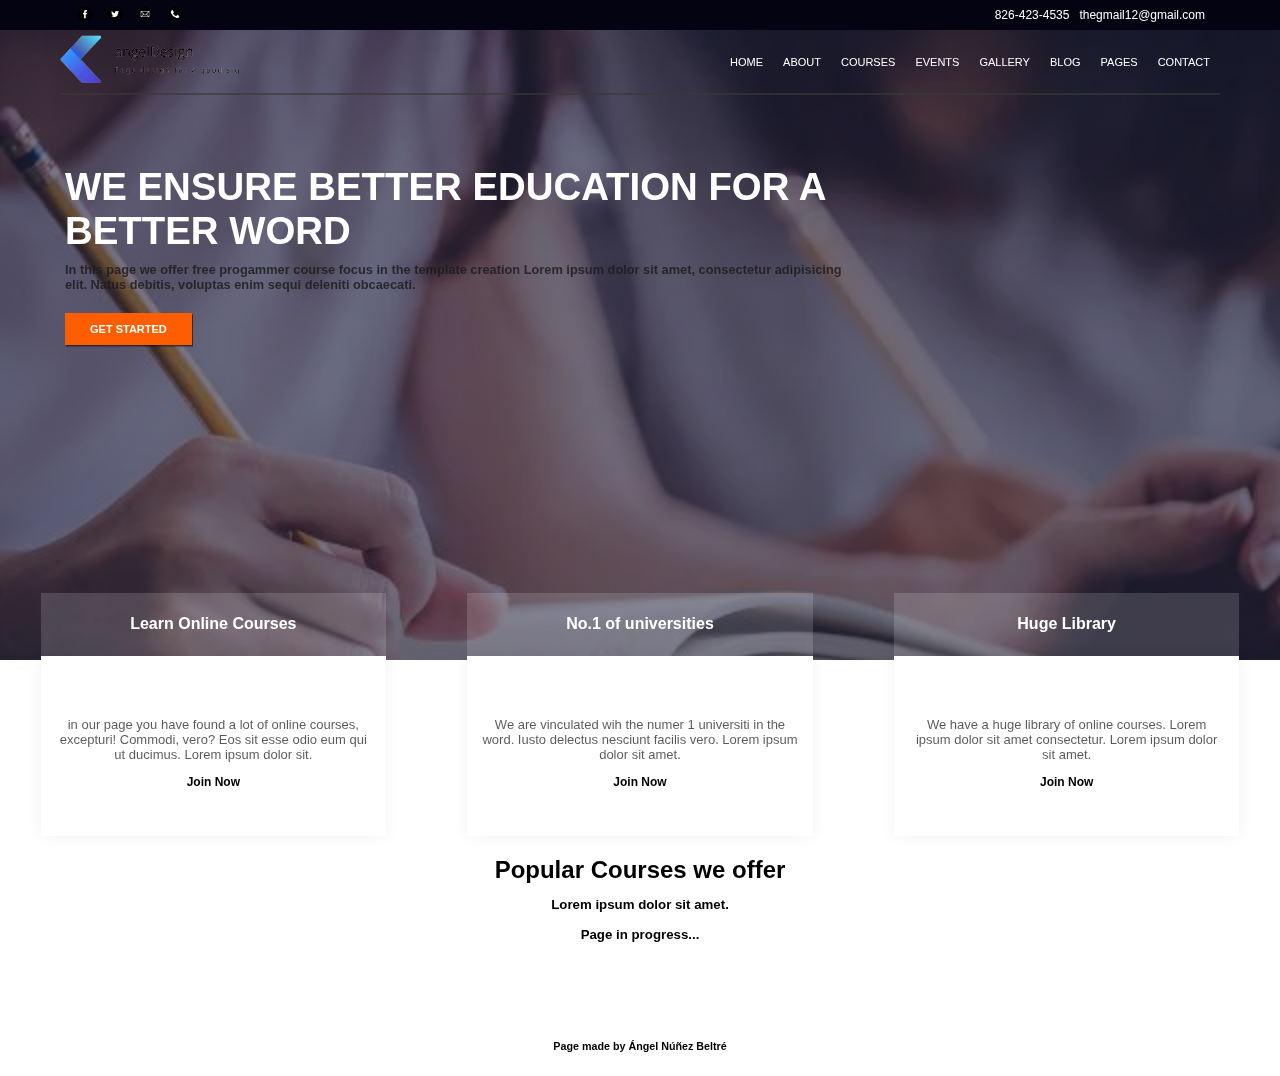
==== page01/index.html @ e8deb987 "Add files via upload" ====
<!DOCTYPE html>
<html lang="en">
<head>
    <link rel="stylesheet" href="./assets/css/style.css">
    <link rel="shortcut icon" href="./assets/img/logo5.png" type="image/x-icon">
    <meta charset="UTF-8">
    <meta http-equiv="X-UA-Compatible" content="IE=edge">
    <meta name="viewport" content="width=device-width, initial-scale=1.0">
    <title>Template 1</title>
</head>
<body>
    <div class="header">
        <div class="referenciasImg">
            <a href="https://facebook.com"><img src="./assets/img/facebook.webp" alt="imagen Facebook"></a>
            <a href="https://twitter.com"><img src="./assets/img/twitter.webp" alt="imagen Twiter"></a>
            <a href="https://gmail.com"><img src="./assets/img/correo-electronico.webp" alt="imagen Gmail"></a>
            <a href="https://whatsapp.com"><img src="./assets/img/whatsapp.webp" alt="imagen Whatsapp"></a>
        </div>
        <div class="referencialink">
            <a href="https://whatsapp.com">826-423-4535</a>
            <a href="https://gmail.com">thegmail12@gmail.com</a>
        </div>
    </div>
    <div class="topSection">
        <picture>
            <div class="fondoNav"></div>
            <nav>
                <div class="navLogo">
                    <img src="./assets/img/logo.webp" alt="Logo">
                </div>
                <div class="navButton">
                    <button onclick="window.location.href = './html/conmingSoon.html'"><span>HOME</span></button>
                    <button onclick="window.location.href = './html/conmingSoon.html'"><span>ABOUT</span></button>
                    <button onclick="window.location.href = './html/conmingSoon.html'"><span>COURSES</span></button>
                    <button onclick="window.location.href = './html/conmingSoon.html'"><span>EVENTS</span></button>
                    <button onclick="window.location.href = './html/conmingSoon.html'"><span>GALLERY</span></button>
                    <button onclick="window.location.href = './html/conmingSoon.html'"><span>BLOG</span><div class="iconArrowDown"></div></button>
                    <button onclick="window.location.href = './html/conmingSoon.html'"><span>PAGES</span><div class="iconArrowDown"></div></button>
                    <button onclick="window.location.href = './html/conmingSoon.html'"><span>CONTACT</span></button>
                </div>
            </nav>
            <div class="infoTopSection">
                <h1>WE ENSURE BETTER EDUCATION FOR A BETTER WORD</h1>
                <h5>In this page we offer free progammer course focus in the template creation Lorem ipsum dolor sit amet, consectetur adipisicing elit. Natus debitis, voluptas enim sequi deleniti obcaecati.</h5>
                <button onclick="window.location.href = './html/conmingSoon.html'" class="buttonTopSection"><span>GET STARTED</span></button>
            </div>
        </picture>
        <div class="downTitle">
            <div><span>Learn Online Courses</span></div>
            <div><span>No.1 of universities</span></div>
            <div><span>Huge Library</span></div>
        </div>
        <div class="infoOFDownTitle">
            <div>
                <p>in our page you have found a lot of online courses, excepturi! Commodi, vero? Eos sit esse odio eum qui ut ducimus. Lorem ipsum dolor sit.</p>
                <a href="./html/conmingSoon.html">Join Now</a>
            </div>
            <div>
                <p>We are vinculated wih the numer 1 universiti in the word. Iusto delectus nesciunt facilis vero. Lorem ipsum dolor sit amet.</p>
                <a href="./html/conmingSoon.html">Join Now</a>
            </div>
            <div>
                <p>We have a huge library of online courses. Lorem ipsum dolor sit amet consectetur. Lorem ipsum dolor sit amet.</p>
                <a href="./html/conmingSoon.html">Join Now</a>
            </div>
        </div>
    </div>
    <div class="infoSection">
        <h2>Popular Courses we offer</h2>
        <h5>Lorem ipsum dolor sit amet.</h5>
        <h5>Page in progress...</h5>
    </div>
    <footer>
        <h6>Page made by Ángel Núñez Beltré</h6>
    </footer>
</body>
</html>
---- page01/assets/css/style.css ----
body{
    font-family: 'Gill Sans', 'Gill Sans MT', Calibri, 'Trebuchet MS', sans-serif;
    margin: 0;
    padding: 0;
    min-width: 100%;
}
.header{
    background-color: rgb(3, 3, 17);
    height: 30px;
    padding: 0 75px 0 75px;
    margin: 0;
    display: flex;
    align-items: center;
    color: white;
    justify-content: space-between;
    
}
.header img{
    height: 20px;
}
.header a{
    color: white;
    font-size: 12px;
    text-decoration: none;
}
.referenciasImg{
    display: flex;
    gap: 10px;
}
.referencialink{
    display: flex;
    gap: 10px;
}
.topSection{
    padding: 0;
    margin: 0;
    color: white;
}
picture{
    display: inline-block;
    background-color: rgba(0, 3, 39, 0.521);
    height: 70vh;
    width: 100%;
}
.fondoNav{
    mix-blend-mode: multiply;
    position: absolute;
    background: black url(../img/fondoNav.webp) no-repeat fixed;
    background-size: 100%;
    height: 70vh;
    width: 100%;
    z-index: -1;
    background-size: cover;
}
.infoTopSection{
    margin: 70px 33% 0 65px;
}
nav{
    display: flex;
    margin: 0 60px 0 60px;
    border-bottom: 2px rgba(56, 56, 56, 0.637) solid;
    justify-content: space-between;
}
nav img{
    height: 48px;
    width: 180px;
    margin: 5px 0px 10px 0px;
}
.navLogo{
    display: flex;
}
.navButton{
    display: flex;
}
.navButton button{
    background-color: transparent;
    padding-left: 10px;
    padding-right: 10px;
    border: none;
    cursor: pointer;
    transition-duration: .8s;
}
.navButton button:hover{
    background-color: rgb(3, 3, 17);
}
.navButton button:focus{
    background-color: rgb(3, 3, 17);
}
.navButton button span{
    text-decoration: none;
    color: white;
    user-select: none;
    font-size: 11px;
}
.infoTopSection h1{
    font-size: 3vw;
    font-weight: bolder;
    min-width: 365px;
}
.infoTopSection h5{
    font-size: 1vw;
    margin-top: -17px;
    color: rgba(27, 27, 27, 0.836);
    min-width: 313px;
}
.infoTopSection button{
    cursor: pointer;
    background-color: rgb(255, 94, 0);
    color: white;
    font-size: 11px;
    font-weight: bold;
    border-width: 0px;
    padding: 10px 25px 10px 25px;
    transition-duration: .4s;
    box-shadow: 1px 1.5px rgba(0, 0, 0, 0.534);
}
.infoTopSection button:hover{
    background-color: rgb(211, 77, 0);
    box-shadow: 0px 0px rgba(0, 0, 0, 0.534);
}
.downTitle{
    margin-top: -7.5vh;
    display: flex;
    justify-content: space-around;
}
.downTitle div{
    display: flex;
    width: 27%;
    height: 7.1vh;
    align-items: center;
    justify-content: center;
    background-color: rgba(255, 255, 255, 0.151);
}
.downTitle span{
    font-weight: bold;
}
.infoOFDownTitle{
    display: flex;
    justify-content: space-around;
}
.infoOFDownTitle div{
    display: flex;
    flex-direction: column;
    width: 27%;
    height: 20vh;
    align-items: center;
    justify-content: center;
    background-color: rgb(255, 255, 255);
    box-shadow: 0px 0px 15px 0px rgba(0, 0, 0, 0.055) ;
}
.infoOFDownTitle p{
    color: rgba(0, 0, 0, 0.651);
    text-align: center;
    font-size: small;
    padding: 0 15px 0 15px;
}
.infoOFDownTitle a{
    color: rgb(0, 0, 0);
    text-decoration: none;
    font-weight: bold;
    font-family: Arial, Helvetica, sans-serif;
    font-size: 12px;
}
.infoSection{
    display: flex;
    width: 100%;
    flex-direction: column;
    align-items: center;
}
.infoSection h5{
    margin-top: -7px;
}
footer{
    margin-top: 50px;
    display: flex;
    width: 100%;
    flex-direction: column;
    align-items: center;
}
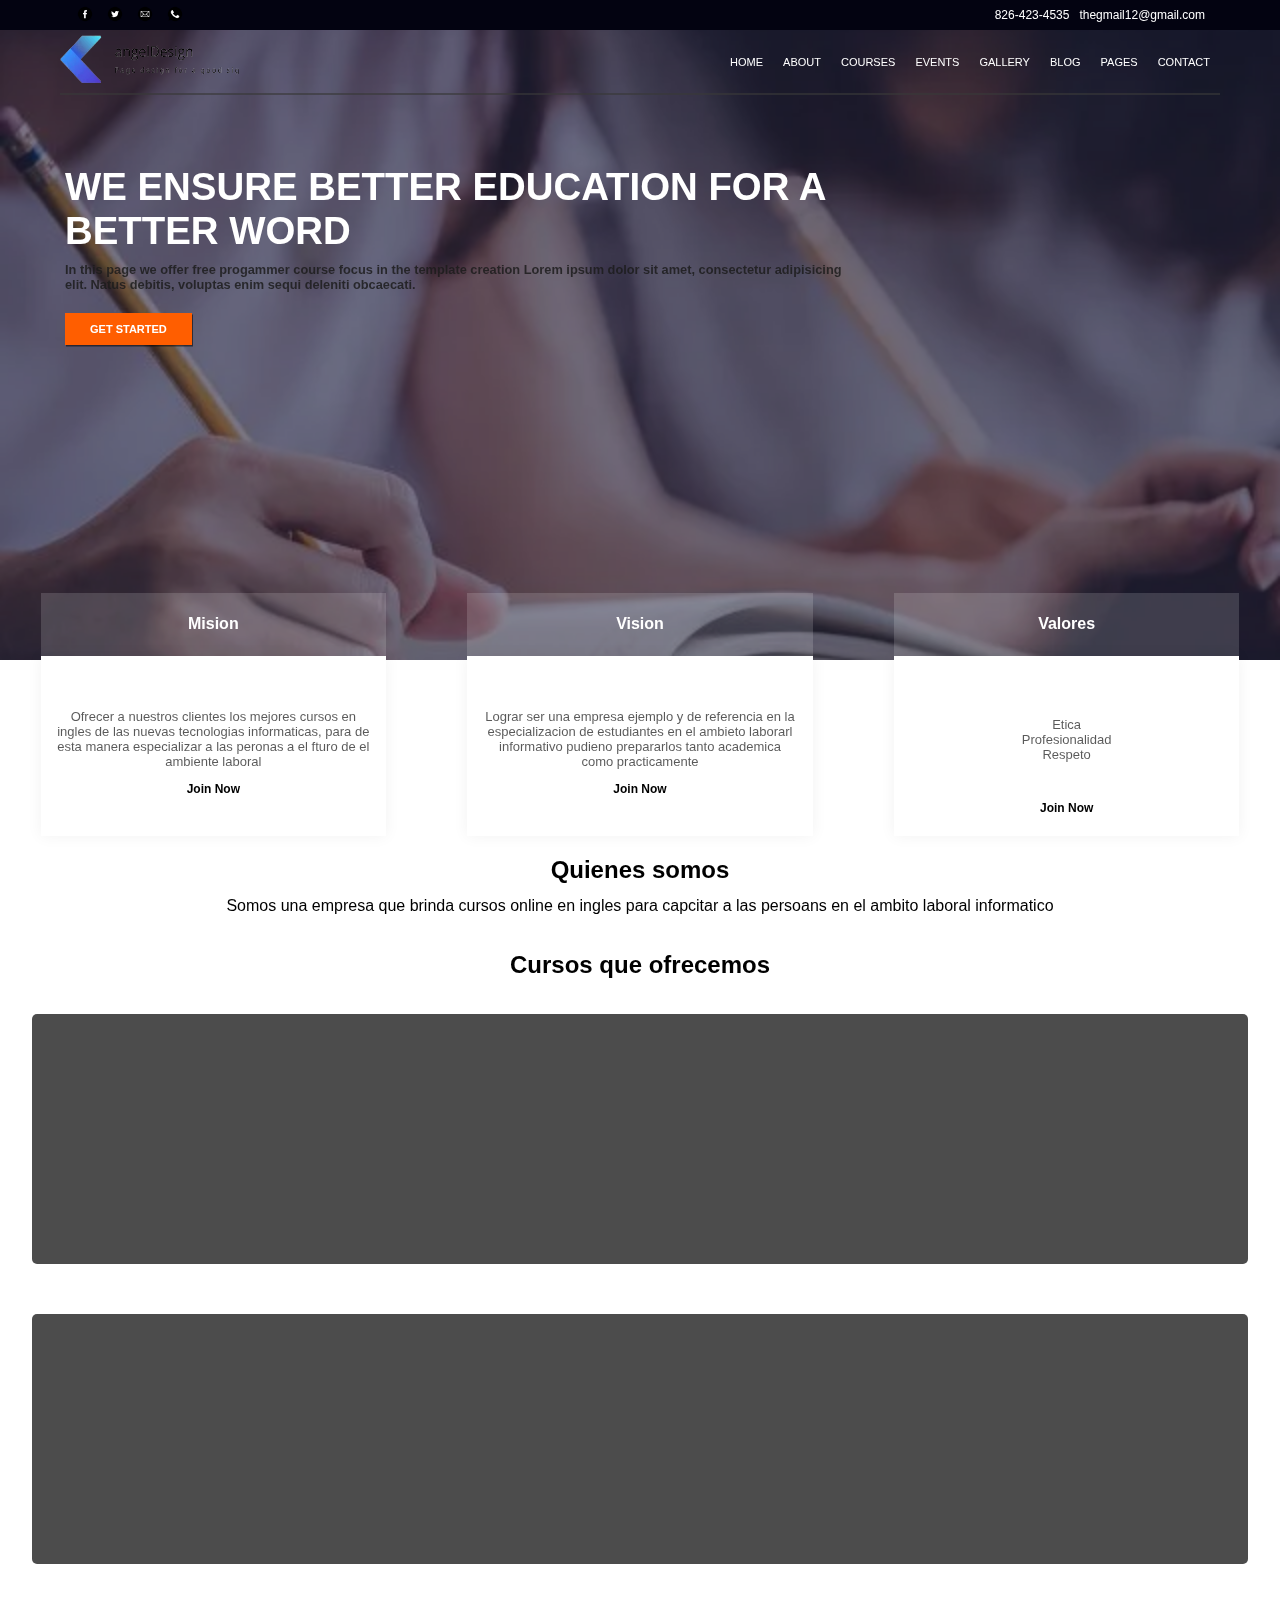
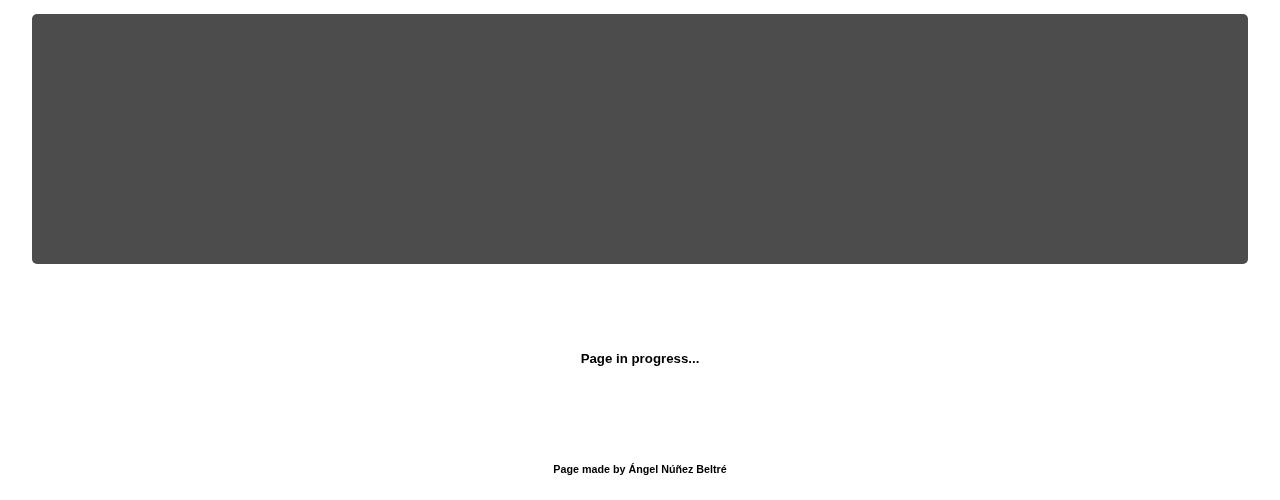
==== commit 641bba91: "last changes" ====
--- a/page01/index.html
+++ b/page01/index.html
@@ -46,28 +46,47 @@
             </div>
         </picture>
         <div class="downTitle">
-            <div><span>Learn Online Courses</span></div>
-            <div><span>No.1 of universities</span></div>
-            <div><span>Huge Library</span></div>
+            <div><span>Mision</span></div>
+            <div><span>Vision</span></div>
+            <div><span>Valores</span></div>
         </div>
         <div class="infoOFDownTitle">
             <div>
-                <p>in our page you have found a lot of online courses, excepturi! Commodi, vero? Eos sit esse odio eum qui ut ducimus. Lorem ipsum dolor sit.</p>
+                <p>Ofrecer a nuestros clientes los mejores cursos en ingles de las nuevas tecnologias informaticas, para de esta manera especializar a las peronas a el fturo de el ambiente laboral </p>
                 <a href="./html/conmingSoon.html">Join Now</a>
             </div>
             <div>
-                <p>We are vinculated wih the numer 1 universiti in the word. Iusto delectus nesciunt facilis vero. Lorem ipsum dolor sit amet.</p>
+                <p>Lograr ser una empresa ejemplo y de referencia en la especializacion de estudiantes en el ambieto laborarl informativo pudieno prepararlos tanto academica como practicamente</p>
                 <a href="./html/conmingSoon.html">Join Now</a>
             </div>
             <div>
-                <p>We have a huge library of online courses. Lorem ipsum dolor sit amet consectetur. Lorem ipsum dolor sit amet.</p>
+                <p><ul>
+                    <li>Etica</li>
+                    <li>Profesionalidad</li>
+                    <li>Respeto</li>
+                </ul></p>
                 <a href="./html/conmingSoon.html">Join Now</a>
             </div>
         </div>
     </div>
     <div class="infoSection">
-        <h2>Popular Courses we offer</h2>
-        <h5>Lorem ipsum dolor sit amet.</h5>
+        <h2>Quienes somos</h2>
+        <p>Somos una empresa que brinda cursos online en ingles para capcitar a las persoans en el ambito laboral informatico</p>
+        <h2>Cursos que ofrecemos</h2>
+        <div class="cursos">
+            <div class="curso" id="curso1">
+                <h2>Tema 1</h2>
+                <p>En este curso se enseña: el desarrollo web front-end consiste en la conversión de datos en una interfaz gráfica para que el usuario pueda ver e interactuar con la información de forma digital usando HTML, CSS y JavaScript.</p>
+            </div>
+            <div class="curso" id="curso2">
+                <h2>Tema 1</h2>
+                <p>En este curso se enseña: la parte de la app que el usuario final no puede ver. Su función es acceder a la información que se solicita, a través de la app, para luego combinarla y devolverla al usuario final.</p>
+            </div>
+            <div class="curso" id="curso3">
+                <h2>Tema 1</h2>
+                <p>En este curso se enseña: desarrollo de sitios web que integra el diseño de la experiencia del cliente en una página (front end), así como la programación y mantenimiento de la arquitectura interna del sitio (back end).</p>
+            </div>
+        </div>
         <h5>Page in progress...</h5>
     </div>
     <footer>
--- a/page01/assets/css/style.css
+++ b/page01/assets/css/style.css
@@ -154,6 +154,15 @@
     font-size: small;
     padding: 0 15px 0 15px;
 }
+.infoOFDownTitle ul{
+    color: rgba(0, 0, 0, 0.651);
+    text-align: center;
+    font-size: small;
+    padding: 0 15px 0 15px;
+}
+.infoOFDownTitle li{
+    display: block;
+}
 .infoOFDownTitle a{
     color: rgb(0, 0, 0);
     text-decoration: none;
@@ -167,8 +176,45 @@
     flex-direction: column;
     align-items: center;
 }
-.infoSection h5{
+.infoSection p{
     margin-top: -7px;
+}
+.cursos{
+    display: flex;
+    width: 95%;
+    flex-wrap: wrap;
+    justify-items: flex-start;
+    align-items: flex-start;
+    margin: 15px 15px 15px 15px;
+}
+.curso{
+    width: 100%;
+    height: 250px;
+    margin-bottom: 50px;
+    border-radius: 5px;
+    opacity: 0.7;
+    transition-duration: .3s;
+}
+.curso p{
+    font-size: 20px;
+}
+.curso h1{
+    font-size: 50px;
+}
+.curso:hover{
+    opacity: 1;
+}
+#curso1{
+    background: black url(../img/tema1.jpg) no-repeat fixed;
+    background-size: 100%;
+}
+#curso2{
+    background: black url(../img/tema2.png) no-repeat fixed;
+    background-size: 100%;
+}
+#curso3{
+    background: black url(../img/tema3.png) no-repeat fixed;
+    background-size: 100%;
 }
 footer{
     margin-top: 50px;
